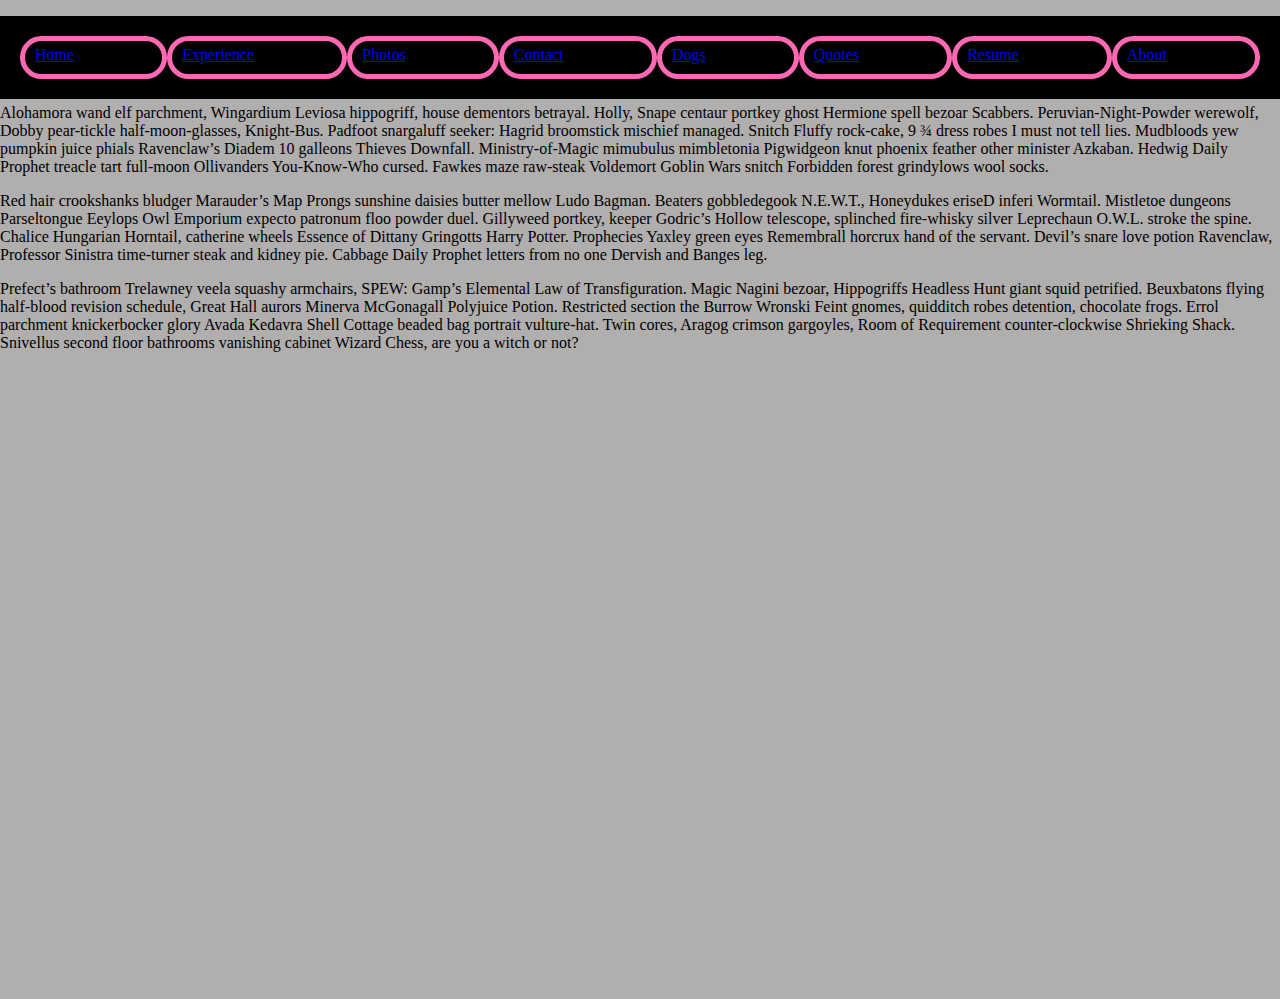
==== about.html @ 1284c00e "help me joel" ====
<!doctype html>
<html>
<head>
    <title>About JT</title>
    <link rel="stylesheet" href="css/styles.css">

</head>

    <body>
        <header>
            <div class="main-nav">
                <ul class="nav">
                <!-- <li class="name">Jessica Mae</li> -->
                <li><a href="index.html">Home</a></li>
                <li><a href="#">Experience</a></li>
                <li><a href="#">Photos</a></li>
                <li><a href="#">Contact</a></li>
                <li><a href="#">Dogs</a></li>
                <li><a href="#">Quotes</a></li>
                <li><a href="#">Resume</a></li>
                <li><a href="about.html">About</a></li>
                </ul>
            </div>
        </header>

        <p>Thestral dirigible plums, Viktor Krum hexed memory charm Animagus Invisibility Cloak three-headed Dog. Half-Blood Prince Invisibility Cloak cauldron cakes, hiya Harry! Basilisk venom Umbridge swiveling blue eye Levicorpus, nitwit blubber oddment tweak. Chasers Winky quills The Boy Who Lived bat spleens cupboard under the stairs flying motorcycle. Sirius Black Holyhead Harpies, you’ve got dirt on your nose. Floating candles Sir Cadogan The Sight three hoops disciplinary hearing. Grindlewald pig’s tail Sorcerer's Stone biting teacup. Side-along dragon-scale suits Filch 20 points, Mr. Potter.</p>
        <p>Alohamora wand elf parchment, Wingardium Leviosa hippogriff, house dementors betrayal. Holly, Snape centaur portkey ghost Hermione spell bezoar Scabbers. Peruvian-Night-Powder werewolf, Dobby pear-tickle half-moon-glasses, Knight-Bus. Padfoot snargaluff seeker: Hagrid broomstick mischief managed. Snitch Fluffy rock-cake, 9 ¾ dress robes I must not tell lies. Mudbloods yew pumpkin juice phials Ravenclaw’s Diadem 10 galleons Thieves Downfall. Ministry-of-Magic mimubulus mimbletonia Pigwidgeon knut phoenix feather other minister Azkaban. Hedwig Daily Prophet treacle tart full-moon Ollivanders You-Know-Who cursed. Fawkes maze raw-steak Voldemort Goblin Wars snitch Forbidden forest grindylows wool socks.</p>
        <p>Red hair crookshanks bludger Marauder’s Map Prongs sunshine daisies butter mellow Ludo Bagman. Beaters gobbledegook N.E.W.T., Honeydukes eriseD inferi Wormtail. Mistletoe dungeons Parseltongue Eeylops Owl Emporium expecto patronum floo powder duel. Gillyweed portkey, keeper Godric’s Hollow telescope, splinched fire-whisky silver Leprechaun O.W.L. stroke the spine. Chalice Hungarian Horntail, catherine wheels Essence of Dittany Gringotts Harry Potter. Prophecies Yaxley green eyes Remembrall horcrux hand of the servant. Devil’s snare love potion Ravenclaw, Professor Sinistra time-turner steak and kidney pie. Cabbage Daily Prophet letters from no one Dervish and Banges leg.</p>
        <p>Prefect’s bathroom Trelawney veela squashy armchairs, SPEW: Gamp’s Elemental Law of Transfiguration. Magic Nagini bezoar, Hippogriffs Headless Hunt giant squid petrified. Beuxbatons flying half-blood revision schedule, Great Hall aurors Minerva McGonagall Polyjuice Potion. Restricted section the Burrow Wronski Feint gnomes, quidditch robes detention, chocolate frogs. Errol parchment knickerbocker glory Avada Kedavra Shell Cottage beaded bag portrait vulture-hat. Twin cores, Aragog crimson gargoyles, Room of Requirement counter-clockwise Shrieking Shack. Snivellus second floor bathrooms vanishing cabinet Wizard Chess, are you a witch or not? </p>
    



    </body> 
</html>
---- css/styles.css ----
/* Global Layout Set-up */
* { 
  box-sizing: border-box;
}


body {
/* padding-top: 20px; */
background-color: #B1AEAE;
margin: 0;
min-height: calc(100vh + 83px);

}



header {
background-color: black;
width: 100%;
margin: 0;
position: fixed;  /* Caused body to collapse into header */
}

main {
padding-top: 20px;
padding-left: 5%;
padding-right: 5%;

}

/* Links */

a:hover {
color: green;
}

a:visited {
  color: orange;
}

/* Classes */


.img {
  height: auto; 
  width: auto; 
  max-width: 300px; 
  max-height: 300px;
  border: 12px solid black;
  border-radius: 30px;
  float: right;
}


.nav {
  display: flex;
  flex-wrap: wrap;
  justify-content: space-evenly;
  font-weight: 500;
  list-style-type: none;
  margin: 0 auto;
  padding: 20px;
}

.nav li {
  padding: 5px 10px 10px 10px;
  border: 5px solid hotpink;
  border-radius: 25px;
  flex-grow: 1;
}

.paragraphs {
text-indent: 5%;


}


/* Media Queries  */
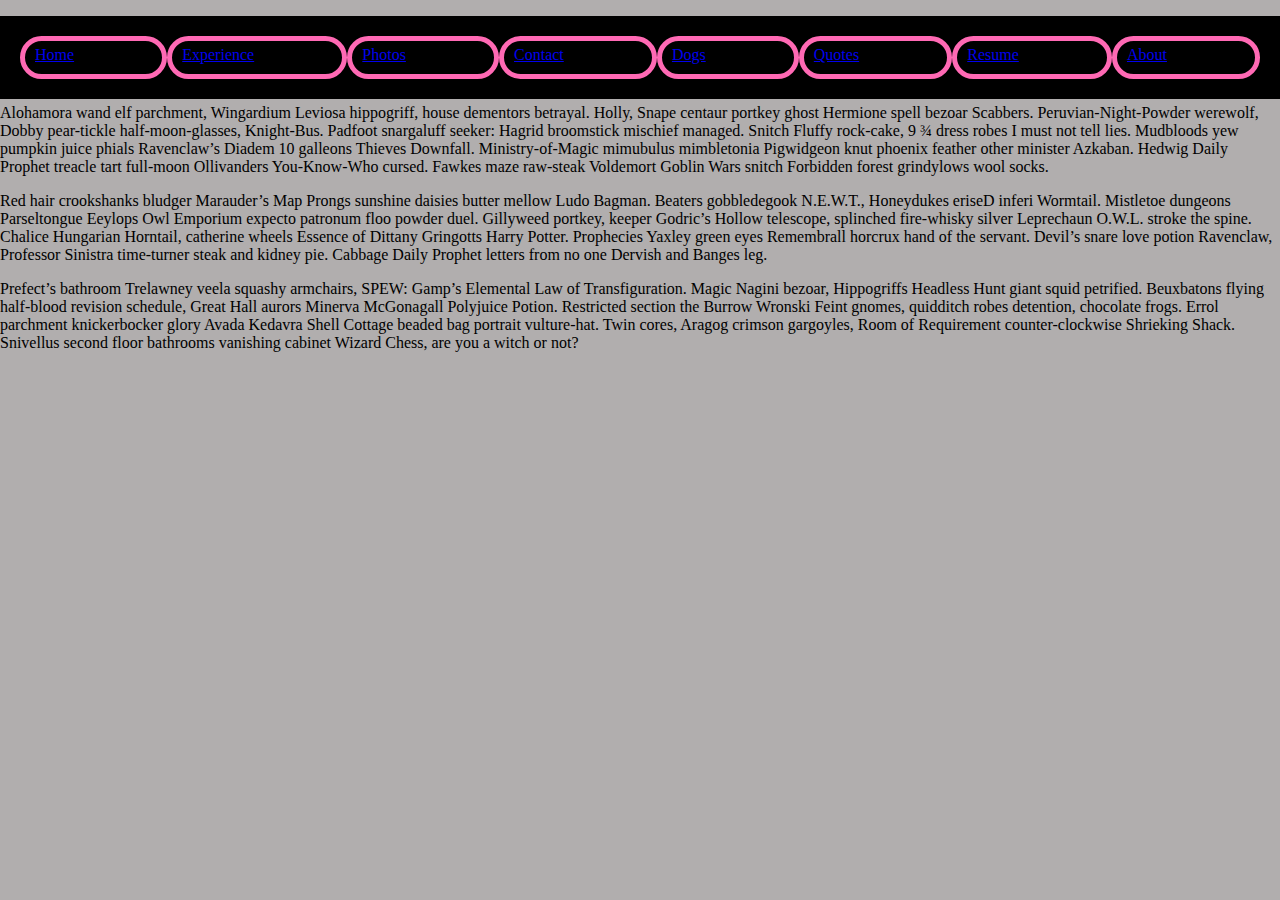
==== commit 18050b1b: "changes" ====
--- a/about.html
+++ b/about.html
@@ -2,6 +2,7 @@
 <html>
 <head>
     <title>About JT</title>
+    <link rel="stylesheet" href="css/normalize.css">
     <link rel="stylesheet" href="css/styles.css">
 
 </head>
--- a/css/styles.css
+++ b/css/styles.css
@@ -8,7 +8,7 @@
 /* padding-top: 20px; */
 background-color: #B1AEAE;
 margin: 0;
-min-height: calc(100vh + 83px);
+/* min-height: calc(100vh + 83px); */
 
 }
 
@@ -22,7 +22,7 @@
 }
 
 main {
-padding-top: 20px;
+padding-top: 90px;
 padding-left: 5%;
 padding-right: 5%;
 
@@ -40,6 +40,10 @@
 
 /* Classes */
 
+/* .main {
+padding-top: 83px;
+
+} */
 
 .img {
   height: auto; 
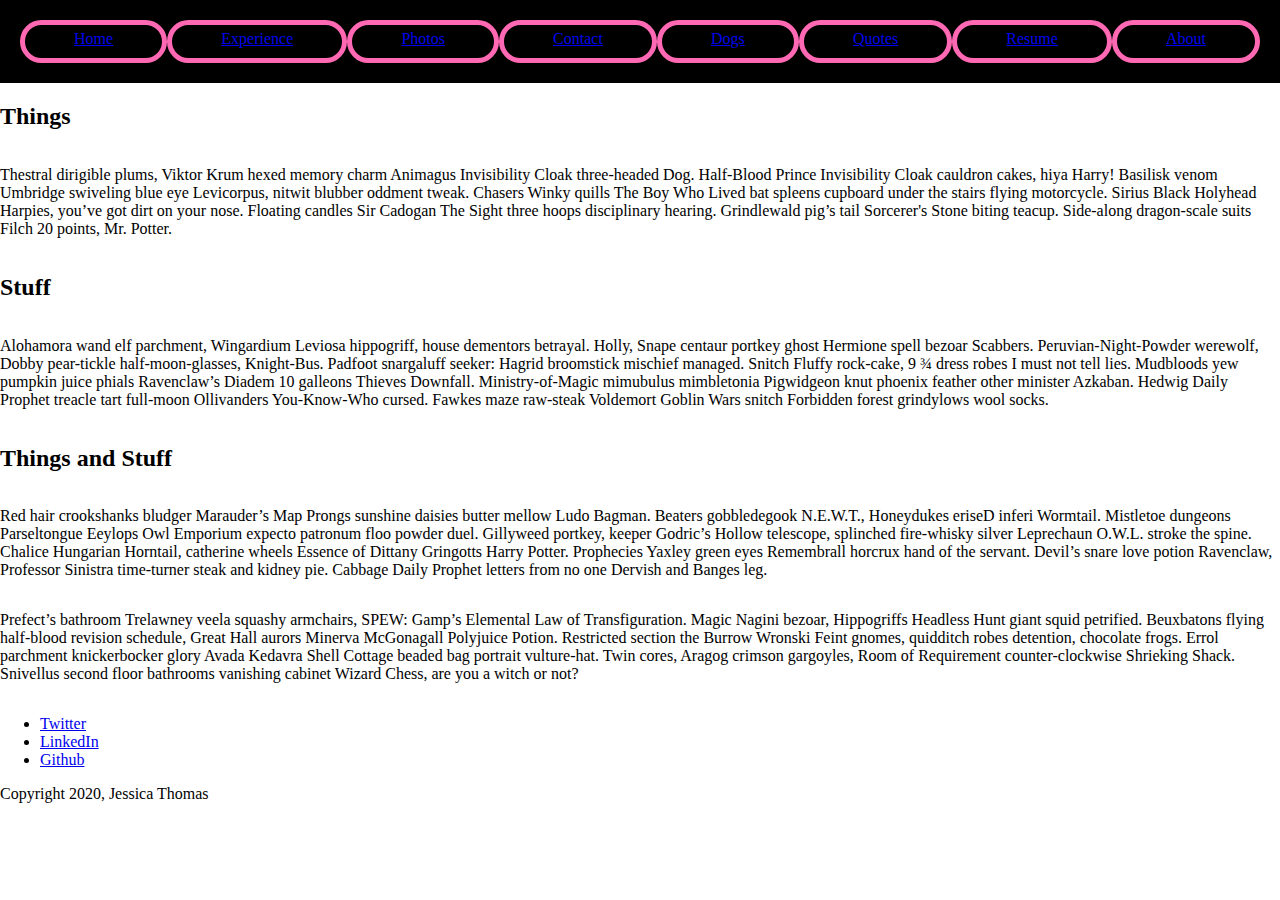
==== commit e196d048: "need to tweak flexes" ====
--- a/about.html
+++ b/about.html
@@ -24,13 +24,34 @@
             </div>
         </header>
 
-        <p>Thestral dirigible plums, Viktor Krum hexed memory charm Animagus Invisibility Cloak three-headed Dog. Half-Blood Prince Invisibility Cloak cauldron cakes, hiya Harry! Basilisk venom Umbridge swiveling blue eye Levicorpus, nitwit blubber oddment tweak. Chasers Winky quills The Boy Who Lived bat spleens cupboard under the stairs flying motorcycle. Sirius Black Holyhead Harpies, you’ve got dirt on your nose. Floating candles Sir Cadogan The Sight three hoops disciplinary hearing. Grindlewald pig’s tail Sorcerer's Stone biting teacup. Side-along dragon-scale suits Filch 20 points, Mr. Potter.</p>
-        <p>Alohamora wand elf parchment, Wingardium Leviosa hippogriff, house dementors betrayal. Holly, Snape centaur portkey ghost Hermione spell bezoar Scabbers. Peruvian-Night-Powder werewolf, Dobby pear-tickle half-moon-glasses, Knight-Bus. Padfoot snargaluff seeker: Hagrid broomstick mischief managed. Snitch Fluffy rock-cake, 9 ¾ dress robes I must not tell lies. Mudbloods yew pumpkin juice phials Ravenclaw’s Diadem 10 galleons Thieves Downfall. Ministry-of-Magic mimubulus mimbletonia Pigwidgeon knut phoenix feather other minister Azkaban. Hedwig Daily Prophet treacle tart full-moon Ollivanders You-Know-Who cursed. Fawkes maze raw-steak Voldemort Goblin Wars snitch Forbidden forest grindylows wool socks.</p>
-        <p>Red hair crookshanks bludger Marauder’s Map Prongs sunshine daisies butter mellow Ludo Bagman. Beaters gobbledegook N.E.W.T., Honeydukes eriseD inferi Wormtail. Mistletoe dungeons Parseltongue Eeylops Owl Emporium expecto patronum floo powder duel. Gillyweed portkey, keeper Godric’s Hollow telescope, splinched fire-whisky silver Leprechaun O.W.L. stroke the spine. Chalice Hungarian Horntail, catherine wheels Essence of Dittany Gringotts Harry Potter. Prophecies Yaxley green eyes Remembrall horcrux hand of the servant. Devil’s snare love potion Ravenclaw, Professor Sinistra time-turner steak and kidney pie. Cabbage Daily Prophet letters from no one Dervish and Banges leg.</p>
+
+        <div class="col">
+            <h2>Things</h2>
+         <p>Thestral dirigible plums, Viktor Krum hexed memory charm Animagus Invisibility Cloak three-headed Dog. Half-Blood Prince Invisibility Cloak cauldron cakes, hiya Harry! Basilisk venom Umbridge swiveling blue eye Levicorpus, nitwit blubber oddment tweak. Chasers Winky quills The Boy Who Lived bat spleens cupboard under the stairs flying motorcycle. Sirius Black Holyhead Harpies, you’ve got dirt on your nose. Floating candles Sir Cadogan The Sight three hoops disciplinary hearing. Grindlewald pig’s tail Sorcerer's Stone biting teacup. Side-along dragon-scale suits Filch 20 points, Mr. Potter.</p>
+        </div>
+        
+        <div class="col">
+            <h2>Stuff</h2>
+            <p>Alohamora wand elf parchment, Wingardium Leviosa hippogriff, house dementors betrayal. Holly, Snape centaur portkey ghost Hermione spell bezoar Scabbers. Peruvian-Night-Powder werewolf, Dobby pear-tickle half-moon-glasses, Knight-Bus. Padfoot snargaluff seeker: Hagrid broomstick mischief managed. Snitch Fluffy rock-cake, 9 ¾ dress robes I must not tell lies. Mudbloods yew pumpkin juice phials Ravenclaw’s Diadem 10 galleons Thieves Downfall. Ministry-of-Magic mimubulus mimbletonia Pigwidgeon knut phoenix feather other minister Azkaban. Hedwig Daily Prophet treacle tart full-moon Ollivanders You-Know-Who cursed. Fawkes maze raw-steak Voldemort Goblin Wars snitch Forbidden forest grindylows wool socks.</p>
+        </div>
+        
+        <div class="col">
+            <h2>Things and Stuff</h2>
+            <p>Red hair crookshanks bludger Marauder’s Map Prongs sunshine daisies butter mellow Ludo Bagman. Beaters gobbledegook N.E.W.T., Honeydukes eriseD inferi Wormtail. Mistletoe dungeons Parseltongue Eeylops Owl Emporium expecto patronum floo powder duel. Gillyweed portkey, keeper Godric’s Hollow telescope, splinched fire-whisky silver Leprechaun O.W.L. stroke the spine. Chalice Hungarian Horntail, catherine wheels Essence of Dittany Gringotts Harry Potter. Prophecies Yaxley green eyes Remembrall horcrux hand of the servant. Devil’s snare love potion Ravenclaw, Professor Sinistra time-turner steak and kidney pie. Cabbage Daily Prophet letters from no one Dervish and Banges leg.</p>
+        </div>
+        
+        
         <p>Prefect’s bathroom Trelawney veela squashy armchairs, SPEW: Gamp’s Elemental Law of Transfiguration. Magic Nagini bezoar, Hippogriffs Headless Hunt giant squid petrified. Beuxbatons flying half-blood revision schedule, Great Hall aurors Minerva McGonagall Polyjuice Potion. Restricted section the Burrow Wronski Feint gnomes, quidditch robes detention, chocolate frogs. Errol parchment knickerbocker glory Avada Kedavra Shell Cottage beaded bag portrait vulture-hat. Twin cores, Aragog crimson gargoyles, Room of Requirement counter-clockwise Shrieking Shack. Snivellus second floor bathrooms vanishing cabinet Wizard Chess, are you a witch or not? </p>
     
 
-
+        <footer class="sticky-footer">
+            <ul>
+                <li><a href="https://twitter.com/jessicattt648" target="_blank">Twitter</a></li>
+                <li><a href="https://www.linkedin.com/in/jessica-thomas-79b03946/" target="_blank">LinkedIn</a></li>
+                <li><a href="https://github.com/Jessica-Thomas?tab=repositories" target="_blank">Github</a></li>
+            </ul>
+            <p class="copyright">Copyright 2020, Jessica Thomas</p>
+          </footer>
 
     </body> 
 </html>--- a/css/styles.css
+++ b/css/styles.css
@@ -5,24 +5,23 @@
 
 
 body {
-/* padding-top: 20px; */
-background-color: #B1AEAE;
 margin: 0;
-/* min-height: calc(100vh + 83px); */
+display: flex;
+flex-direction: column;
 
 }
-
 
 
 header {
 background-color: black;
 width: 100%;
 margin: 0;
-position: fixed;  /* Caused body to collapse into header */
+padding: 0;
+/* position: fixed;  Caused body to collapse into header */
 }
 
 main {
-padding-top: 90px;
+padding-top: 7px;
 padding-left: 5%;
 padding-right: 5%;
 
@@ -48,22 +47,22 @@
 .img {
   height: auto; 
   width: auto; 
-  max-width: 300px; 
-  max-height: 300px;
+  max-width: 400px; 
+  max-height: 400px;
   border: 12px solid black;
   border-radius: 30px;
   float: right;
+  flex-shrink: .5%;
 }
 
 
 .nav {
-  display: flex;
-  flex-wrap: wrap;
-  justify-content: space-evenly;
   font-weight: 500;
   list-style-type: none;
   margin: 0 auto;
   padding: 20px;
+  text-align: center;
+
 }
 
 .nav li {
@@ -75,10 +74,49 @@
 
 .paragraphs {
 text-indent: 5%;
+}
 
+
+.col {
+display: flex;
+}
+
+
+
+/* Media Queries  */
+
+
+@media (min-width: 795px){
+  /* 795px or larger */
+.nav {
+  display: flex;
+  flex-wrap: column;
+  justify-content: space-evenly;
+}
+
+/* main {
+
+  padding-top: 384px;
+} */
+.col {
+  display: flex 50%;
+  flex-direction: column;
+  flex-wrap: wrap;
+  }
 
 }
 
 
-/* Media Queries  */
+@media (min-width: 1025px){
+  /* 1025 px or larger */
 
+  .col {
+    display: flex 50%;
+    flex-direction: row;
+    /* flex-direction: column; */
+    flex-wrap: wrap;
+    flex-basis: 0;
+    }
+}
+
+
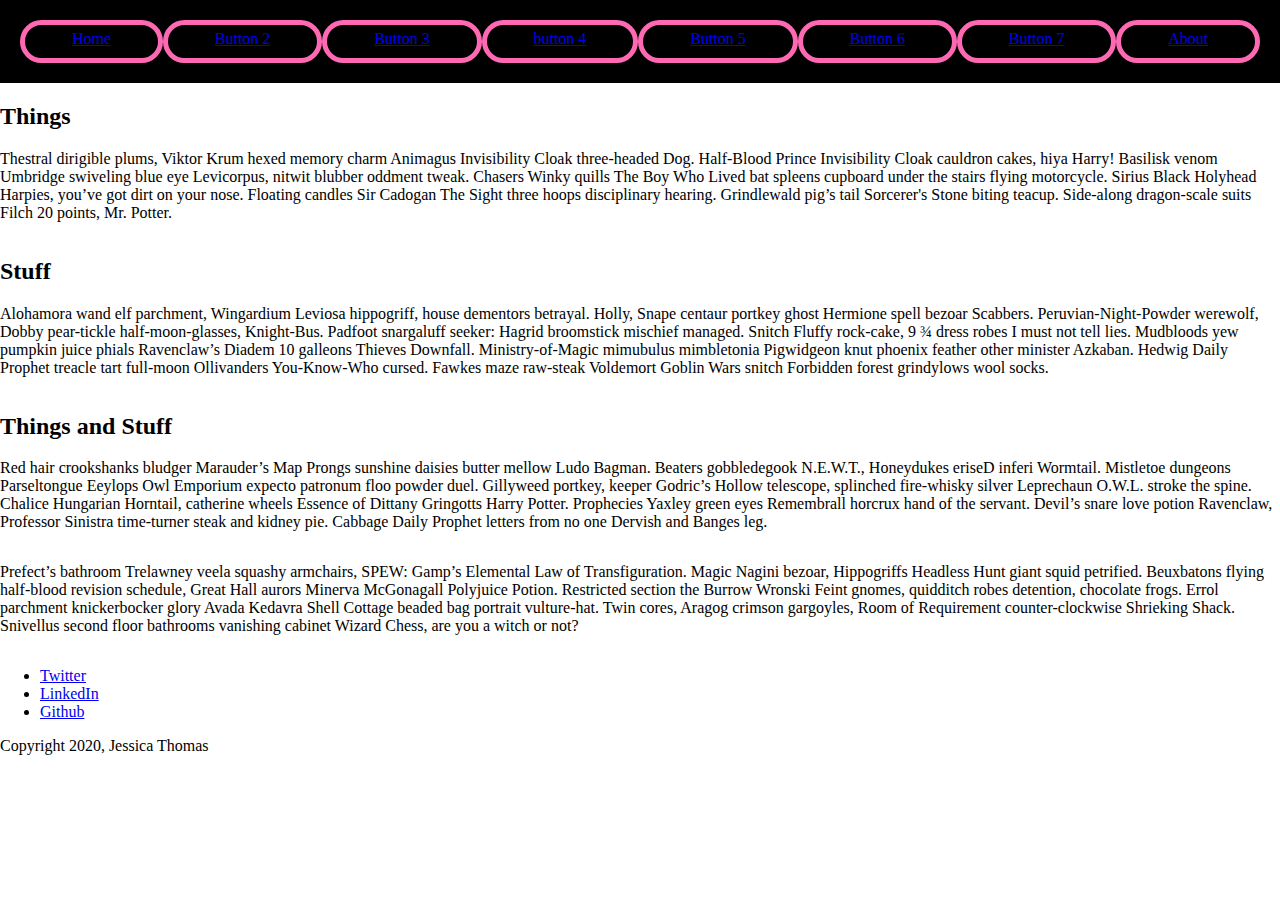
==== commit ecd72ff0: "fixed the about page collapsed flexboxes" ====
--- a/about.html
+++ b/about.html
@@ -13,12 +13,12 @@
                 <ul class="nav">
                 <!-- <li class="name">Jessica Mae</li> -->
                 <li><a href="index.html">Home</a></li>
-                <li><a href="#">Experience</a></li>
-                <li><a href="#">Photos</a></li>
-                <li><a href="#">Contact</a></li>
-                <li><a href="#">Dogs</a></li>
-                <li><a href="#">Quotes</a></li>
-                <li><a href="#">Resume</a></li>
+                <li><a href="#">Button 2</a></li>
+                <li><a href="#">Button 3</a></li>
+                <li><a href="#">button 4</a></li>
+                <li><a href="#">Button 5</a></li>
+                <li><a href="#">Button 6</a></li>
+                <li><a href="#">Button 7</a></li>
                 <li><a href="about.html">About</a></li>
                 </ul>
             </div>
--- a/css/styles.css
+++ b/css/styles.css
@@ -77,12 +77,6 @@
 }
 
 
-.col {
-display: flex;
-}
-
-
-
 /* Media Queries  */
 
 
@@ -112,7 +106,7 @@
 
   .col {
     display: flex 50%;
-    flex-direction: row;
+    flex-direction: column;
     /* flex-direction: column; */
     flex-wrap: wrap;
     flex-basis: 0;
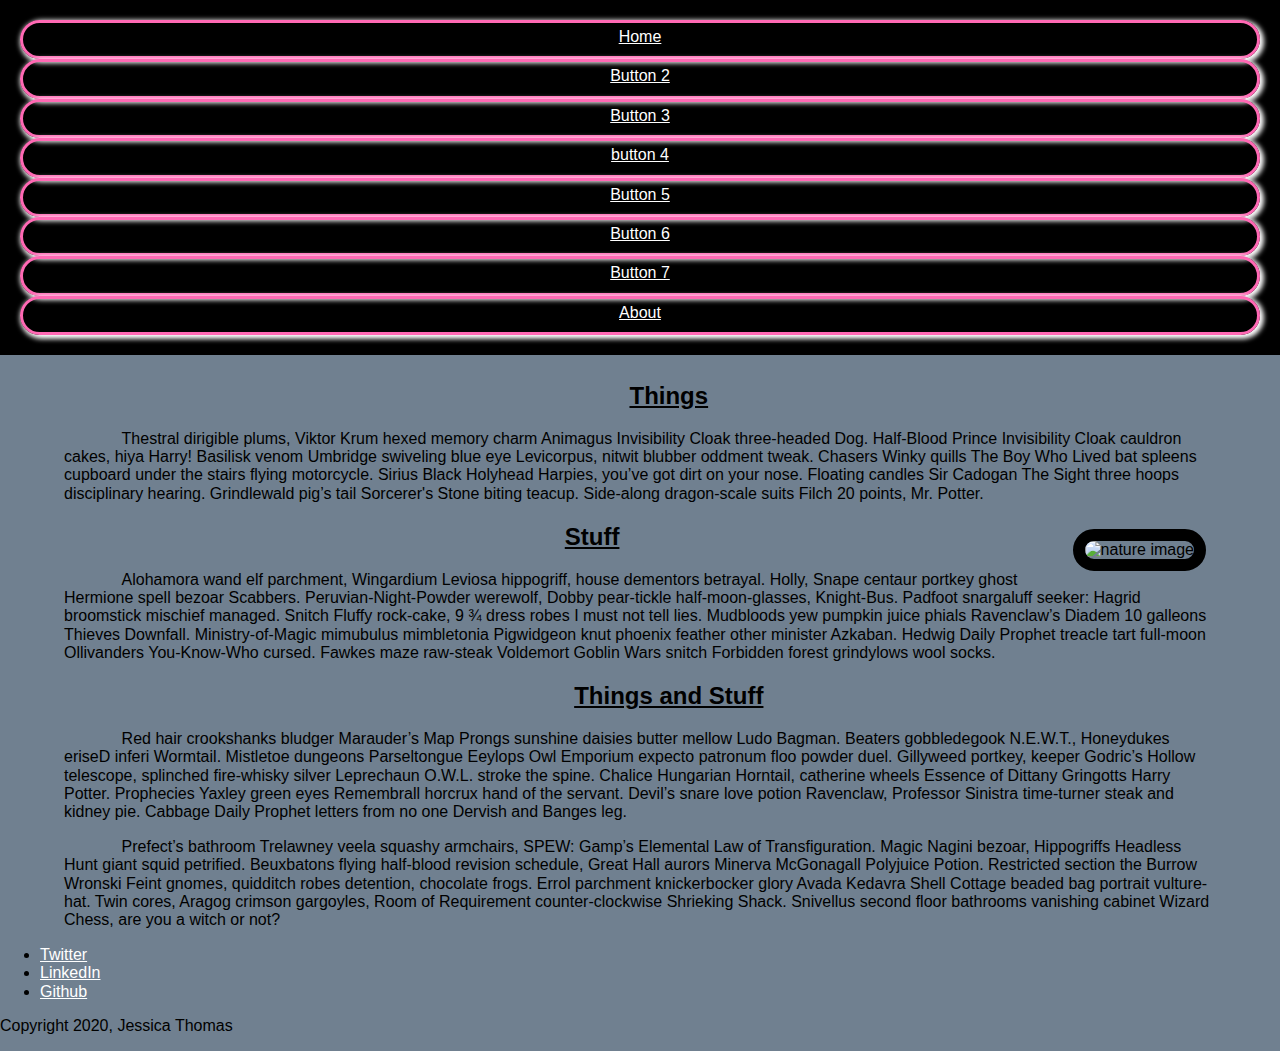
==== commit 9eefe976: "updates to about page html" ====
--- a/about.html
+++ b/about.html
@@ -24,25 +24,29 @@
             </div>
         </header>
 
+    <main>
 
-        <div class="col">
+        <div class="container paragraphs">
             <h2>Things</h2>
          <p>Thestral dirigible plums, Viktor Krum hexed memory charm Animagus Invisibility Cloak three-headed Dog. Half-Blood Prince Invisibility Cloak cauldron cakes, hiya Harry! Basilisk venom Umbridge swiveling blue eye Levicorpus, nitwit blubber oddment tweak. Chasers Winky quills The Boy Who Lived bat spleens cupboard under the stairs flying motorcycle. Sirius Black Holyhead Harpies, you’ve got dirt on your nose. Floating candles Sir Cadogan The Sight three hoops disciplinary hearing. Grindlewald pig’s tail Sorcerer's Stone biting teacup. Side-along dragon-scale suits Filch 20 points, Mr. Potter.</p>
         </div>
         
-        <div class="col">
+        <div class="container">
+            <img class="img" src="http://placeimg.com/250/480/nature" alt="nature image">
+        </div>
+
+        <div class="container paragraphs">
             <h2>Stuff</h2>
             <p>Alohamora wand elf parchment, Wingardium Leviosa hippogriff, house dementors betrayal. Holly, Snape centaur portkey ghost Hermione spell bezoar Scabbers. Peruvian-Night-Powder werewolf, Dobby pear-tickle half-moon-glasses, Knight-Bus. Padfoot snargaluff seeker: Hagrid broomstick mischief managed. Snitch Fluffy rock-cake, 9 ¾ dress robes I must not tell lies. Mudbloods yew pumpkin juice phials Ravenclaw’s Diadem 10 galleons Thieves Downfall. Ministry-of-Magic mimubulus mimbletonia Pigwidgeon knut phoenix feather other minister Azkaban. Hedwig Daily Prophet treacle tart full-moon Ollivanders You-Know-Who cursed. Fawkes maze raw-steak Voldemort Goblin Wars snitch Forbidden forest grindylows wool socks.</p>
         </div>
         
-        <div class="col">
+        <div class="paragraphs">
             <h2>Things and Stuff</h2>
             <p>Red hair crookshanks bludger Marauder’s Map Prongs sunshine daisies butter mellow Ludo Bagman. Beaters gobbledegook N.E.W.T., Honeydukes eriseD inferi Wormtail. Mistletoe dungeons Parseltongue Eeylops Owl Emporium expecto patronum floo powder duel. Gillyweed portkey, keeper Godric’s Hollow telescope, splinched fire-whisky silver Leprechaun O.W.L. stroke the spine. Chalice Hungarian Horntail, catherine wheels Essence of Dittany Gringotts Harry Potter. Prophecies Yaxley green eyes Remembrall horcrux hand of the servant. Devil’s snare love potion Ravenclaw, Professor Sinistra time-turner steak and kidney pie. Cabbage Daily Prophet letters from no one Dervish and Banges leg.</p>
+            <p>Prefect’s bathroom Trelawney veela squashy armchairs, SPEW: Gamp’s Elemental Law of Transfiguration. Magic Nagini bezoar, Hippogriffs Headless Hunt giant squid petrified. Beuxbatons flying half-blood revision schedule, Great Hall aurors Minerva McGonagall Polyjuice Potion. Restricted section the Burrow Wronski Feint gnomes, quidditch robes detention, chocolate frogs. Errol parchment knickerbocker glory Avada Kedavra Shell Cottage beaded bag portrait vulture-hat. Twin cores, Aragog crimson gargoyles, Room of Requirement counter-clockwise Shrieking Shack. Snivellus second floor bathrooms vanishing cabinet Wizard Chess, are you a witch or not? </p>
         </div>
-        
-        
-        <p>Prefect’s bathroom Trelawney veela squashy armchairs, SPEW: Gamp’s Elemental Law of Transfiguration. Magic Nagini bezoar, Hippogriffs Headless Hunt giant squid petrified. Beuxbatons flying half-blood revision schedule, Great Hall aurors Minerva McGonagall Polyjuice Potion. Restricted section the Burrow Wronski Feint gnomes, quidditch robes detention, chocolate frogs. Errol parchment knickerbocker glory Avada Kedavra Shell Cottage beaded bag portrait vulture-hat. Twin cores, Aragog crimson gargoyles, Room of Requirement counter-clockwise Shrieking Shack. Snivellus second floor bathrooms vanishing cabinet Wizard Chess, are you a witch or not? </p>
-    
+    </main>
+
 
         <footer class="sticky-footer">
             <ul>
--- a/css/styles.css
+++ b/css/styles.css
@@ -1,14 +1,21 @@
 /* Global Layout Set-up */
 * { 
-  box-sizing: border-box;
+    box-sizing: border-box;
+    /* padding: 0; */
+    /* background-color: slategray; <-- overwrote header bar color*/
 }
 
+html {
+  font: Arial;
+}
 
 body {
-margin: 0;
-display: flex;
-flex-direction: column;
-
+/* margin: 0; */
+/* display: flex;
+flex-direction: column; */
+/* adding flex properties to media queries */
+background-color: slategray;
+font-family: Arial, Helvetica, sans-serif;
 }
 
 
@@ -17,6 +24,7 @@
 width: 100%;
 margin: 0;
 padding: 0;
+
 /* position: fixed;  Caused body to collapse into header */
 }
 
@@ -29,6 +37,10 @@
 
 /* Links */
 
+a:link {
+  color: white;
+}
+
 a:hover {
 color: green;
 }
@@ -37,12 +49,13 @@
   color: orange;
 }
 
+h2 {
+  text-align: center;
+  text-decoration: underline;
+}
+
+
 /* Classes */
-
-/* .main {
-padding-top: 83px;
-
-} */
 
 .img {
   height: auto; 
@@ -52,7 +65,8 @@
   border: 12px solid black;
   border-radius: 30px;
   float: right;
-  flex-shrink: .5%;
+  margin: 10px;
+  /* flex-shrink: .5%; */
 }
 
 
@@ -62,13 +76,14 @@
   margin: 0 auto;
   padding: 20px;
   text-align: center;
-
 }
 
 .nav li {
   padding: 5px 10px 10px 10px;
-  border: 5px solid hotpink;
+  border: 3px solid hotpink;
+  box-shadow: 2px 2px 5px 2px white;
   border-radius: 25px;
+  /* inset: 5px white; */
   flex-grow: 1;
 }
 
@@ -80,37 +95,53 @@
 /* Media Queries  */
 
 
-@media (min-width: 795px){
+@media (max-width: 795px){
+  /* 795px or smaller */
+.nav {
+  display: flex;
+  flex-wrap: wrap;
+  flex-direction: column;
+  justify-content: space-evenly;
+}
+
+.img {
+  display: none;
+/* image disappears in small windows */
+}
+
+
+
+
+@media (min-width: 796px){
   /* 795px or larger */
 .nav {
   display: flex;
-  flex-wrap: column;
+  flex-direction: row;
   justify-content: space-evenly;
 }
 
-/* main {
-
-  padding-top: 384px;
-} */
-.col {
-  display: flex 50%;
+.container {
+  display: flex;
   flex-direction: column;
   flex-wrap: wrap;
+  justify-content: space-between;
   }
-
-}
-
 
 @media (min-width: 1025px){
   /* 1025 px or larger */
 
-  .col {
+  .container {
+    display: flex;
+    flex-direction: column;
+    flex-wrap: wrap;
+    justify-content: space-between;
+    }
+
+  /* .col {
     display: flex 50%;
-    flex-direction: column;
-    /* flex-direction: column; */
-    flex-wrap: wrap;
-    flex-basis: 0;
-    }
-}
-
-
+    flex-direction: row;
+    /* ^^fixed the collapsed text */
+    /* flex-wrap: wrap;
+    flex-basis: 1;
+    } */ 
+}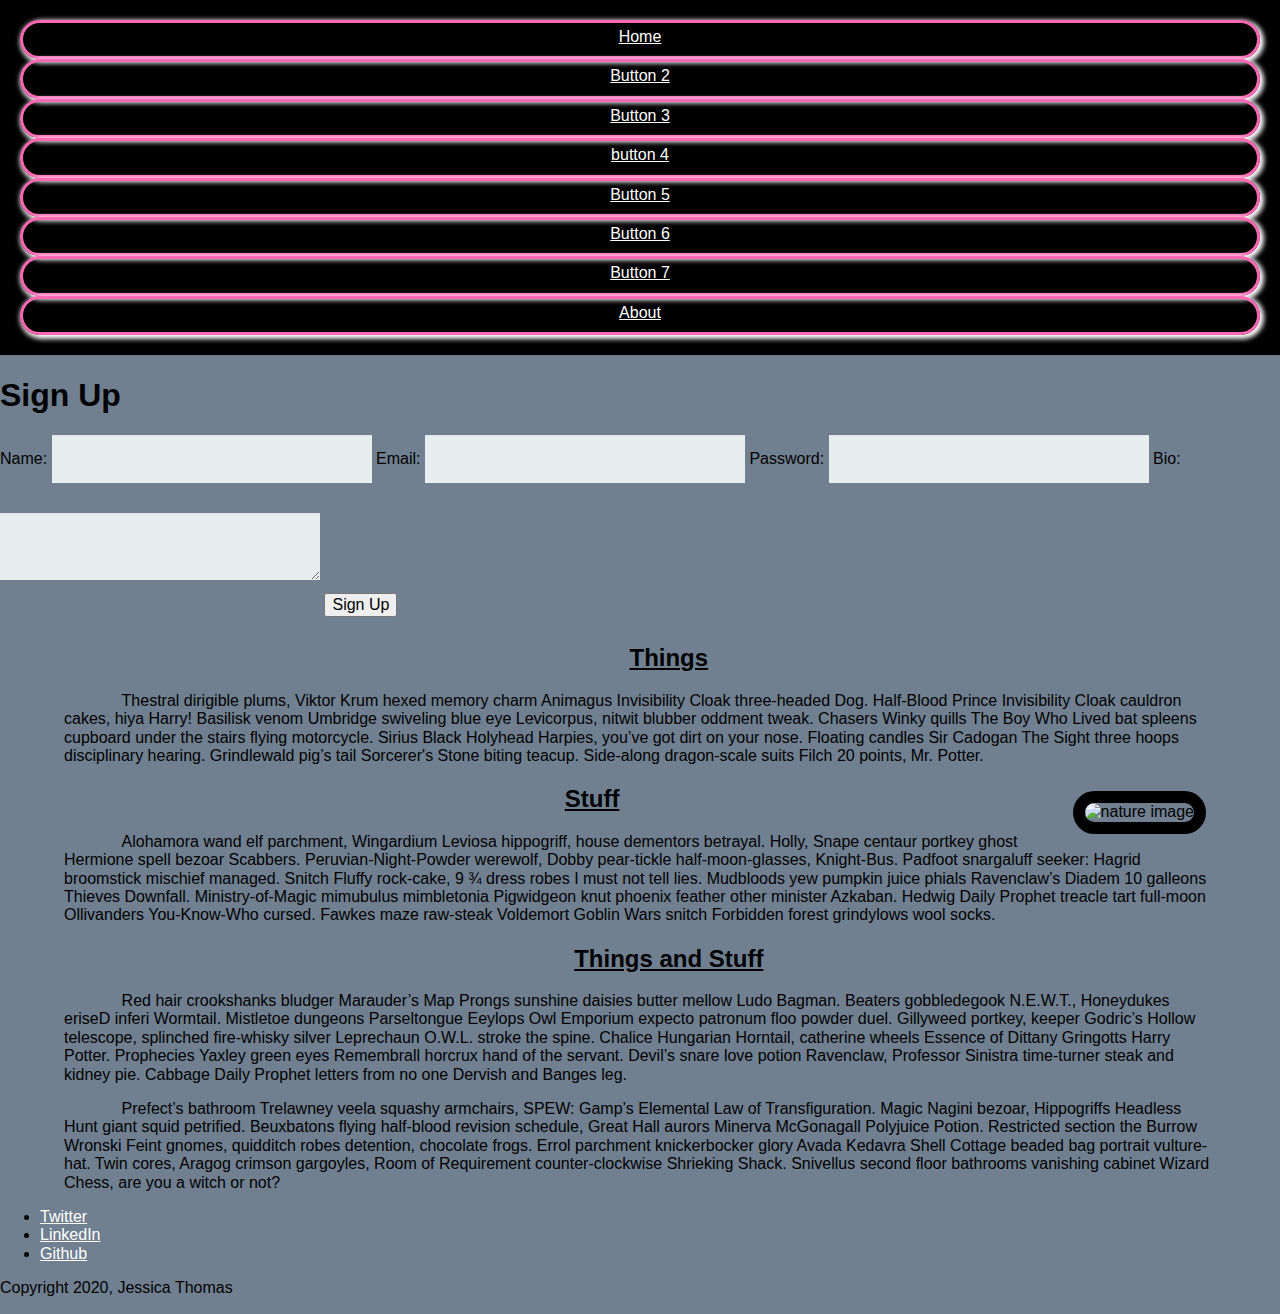
==== commit cc07ad81: "added html form" ====
--- a/about.html
+++ b/about.html
@@ -23,6 +23,25 @@
                 </ul>
             </div>
         </header>
+   
+    <div class="form>
+        <form action="index.html" method="post">
+        
+            <h1>Sign Up</h1>
+            <label for="name">Name:</label>
+            <input type="text" id="name" name="user_name">
+            <label for="mail">Email:</label> 
+            <input type="email" id="mail" name="user_email">
+            <label for="password">Password:</label>
+            <input type="password" id="password" name="user_password">
+            <label for="bio">Bio:</label>
+            <textarea id="bio" name="user_bio"></textarea> 
+           
+            
+            <button type="submit">Sign Up</button>
+            
+          </form>
+    </div>
 
     <main>
 
--- a/css/styles.css
+++ b/css/styles.css
@@ -52,6 +52,49 @@
 h2 {
   text-align: center;
   text-decoration: underline;
+}
+
+form {
+display: flex;
+flex-direction: column;
+flex-wrap: wrap;
+flex-grow: inherit;
+max-width: 300px;
+margin: 10px auto;
+padding: 10px 20px;
+background: #f4f7f8;
+border-radius: 8px;
+}
+
+input[type="text"],
+input[type="password"],
+input[type="date"],
+input[type="datetime"],
+input[type="email"],
+input[type="number"],
+input[type="search"],
+input[type="tel"],
+input[type="time"],
+input[type="url"],
+textarea,
+select {
+  background: rgba(255,255,255,0.1);
+  border: none;
+  font-size: 16px;
+  height: auto;
+  margin: 0;
+  outline: 0;
+  padding: 15px;
+  width: 25%;
+  background-color: #e8eeef;
+  color: #8a97a0;
+  box-shadow: 0 1px 0 rgba(0,0,0,0.03) inset;
+  margin-bottom: 30px;
+}
+
+input[type="radio"],
+input[type="checkbox"] {
+  margin: 0 4px 8px 0;
 }
 
 
@@ -137,6 +180,12 @@
     justify-content: space-between;
     }
 
+    .form {
+      display: flex;
+      flex-wrap: wrap;
+      flex-direction: column;
+    }
+
   /* .col {
     display: flex 50%;
     flex-direction: row;
